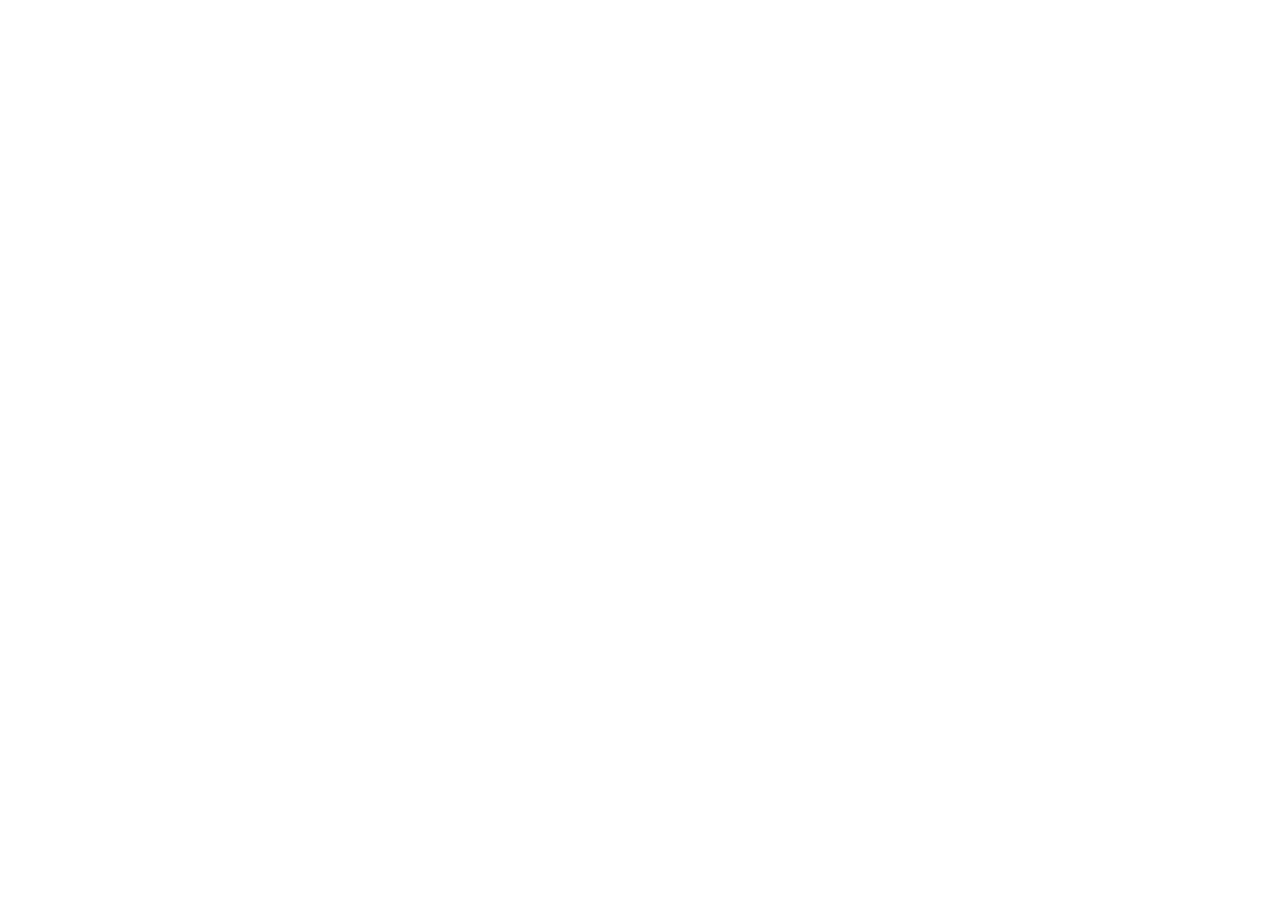
==== index.html @ 579cd455 "FICHEIROS ALFREDO HTML / CSS" ====
<!DOCTYPE html>
<html lang="en">
<head>
    <meta charset="UTF-8">
    <meta name="viewport" content="width=device-width, initial-scale=1.0">
    <title>PÁGINA LOGIN</title>
    <link rel="stylesheet" href="style.css">
</head>
<body>
    
</body>
</html>
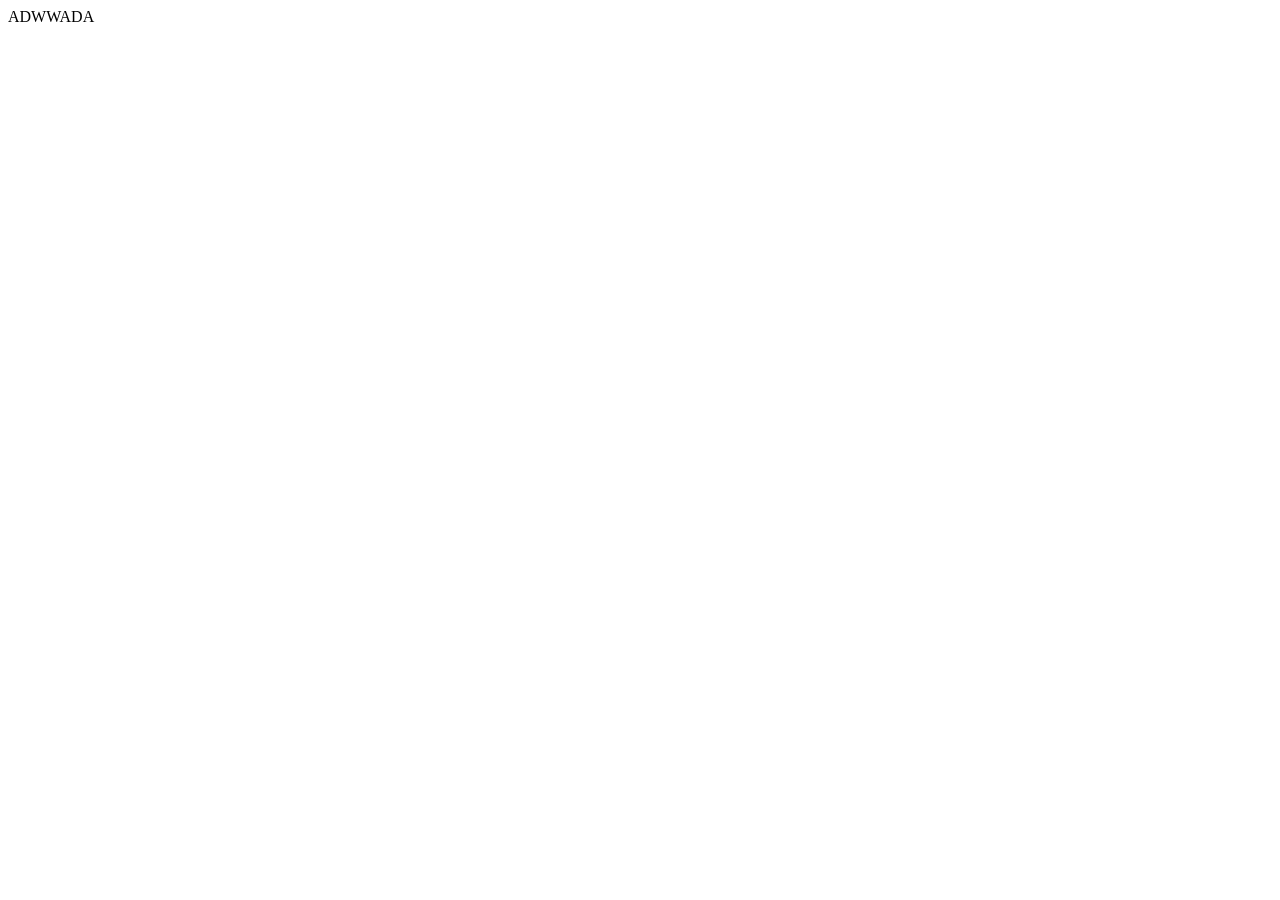
==== commit be1a009e: "TESTE ATUALIZAR" ====
--- a/index.html
+++ b/index.html
@@ -7,6 +7,6 @@
     <link rel="stylesheet" href="style.css">
 </head>
 <body>
-    
+    ADWWADA
 </body>
 </html>
--- a/style.css
+++ b/style.css
@@ -0,0 +1 @@
+AWDADAW
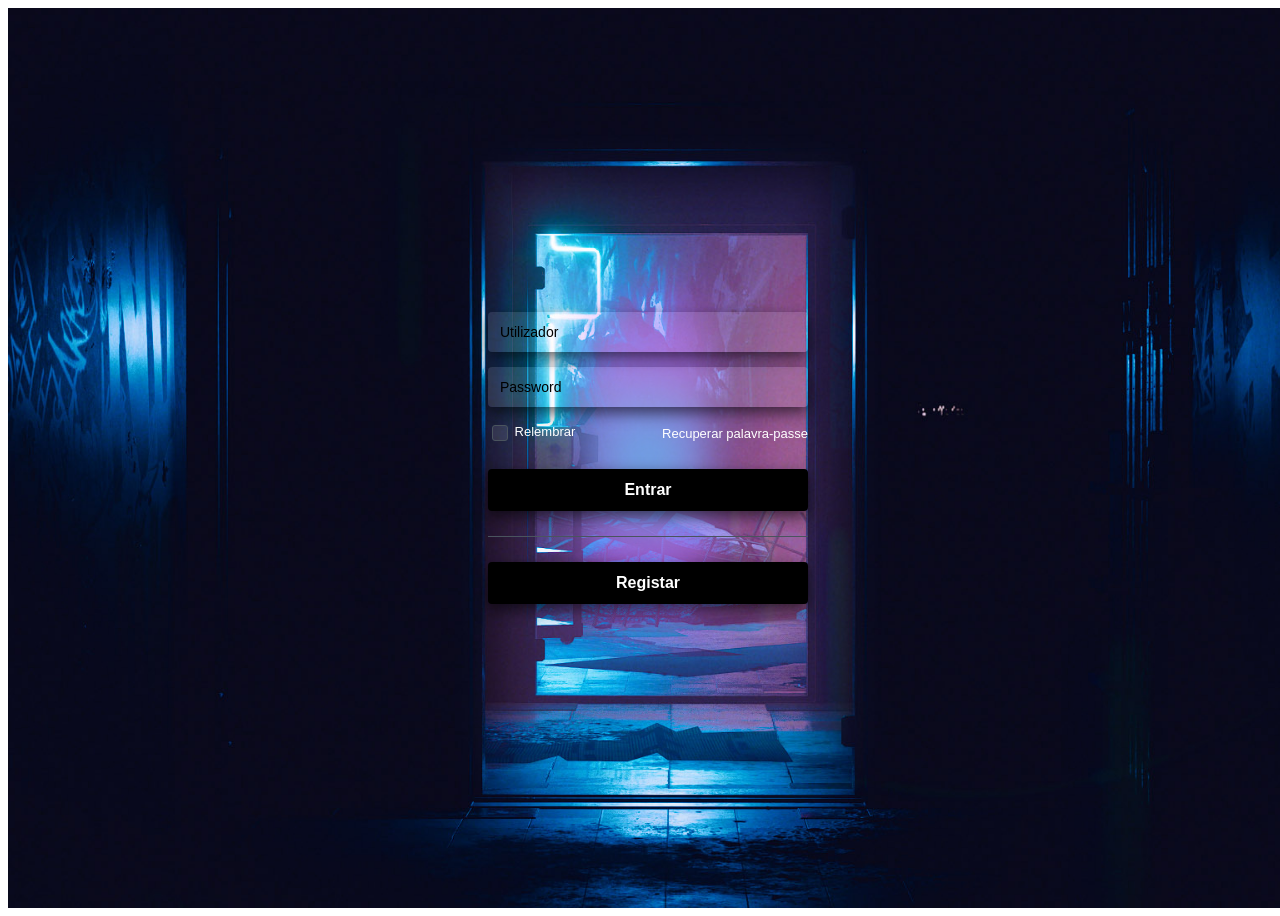
==== commit b6af4e84: "MUDANÇA PAGINA INICIAL" ====
--- a/index.html
+++ b/index.html
@@ -4,9 +4,51 @@
     <meta charset="UTF-8">
     <meta name="viewport" content="width=device-width, initial-scale=1.0">
     <title>PÁGINA LOGIN</title>
-    <link rel="stylesheet" href="style.css">
+    <link rel="stylesheet" href="static/style.css">
 </head>
 <body>
-    ADWWADA
+    <div class="login-container">
+    <div class="efeito-luz-pisca"></div>
+    
+    <div class="login-box">
+    <input type="text" placeholder="Utilizador">
+    <input type="password" placeholder="Password">
+    
+    <div class="opcoes-checkbox-link">
+        <label>
+            <input type="checkbox"> Relembrar
+        </label>
+        <a href="#">Recuperar palavra-passe</a>
+    </div>
+
+    <button class="btn-login">Entrar</button>
+    
+    <hr class="linha-divisoria">
+    
+    <button class="btn-registar">Registar</button>
+
+    <!--ESTE SCRIPT É PARA REMOVER DEPOIS (PARA SER INSERIDO NO JAVA SCRIPT)-->
+    <script>
+    // 1. O JavaScript vai procurar o input e o ícone do olho
+    const passwordInput = document.getElementById('password-input');
+    const togglePassword = document.getElementById('toggle-password');
+
+    // 2. Fica à espera que alguém clique no olho
+    togglePassword.addEventListener('click', function () {
+        
+        // 3. Verifica se a password está escondida
+        if (passwordInput.type === 'password') {
+            // Se estiver, muda para texto normal e muda o ícone para o macaco a tapar os olhos
+            passwordInput.type = 'text';
+            togglePassword.textContent = '🙈'; 
+        } else {
+            // Se não, volta a esconder em forma de password e repõe o olho normal
+            passwordInput.type = 'password';
+            togglePassword.textContent = '👁️'; 
+        }
+    });
+    </script>
+    
+</div>
 </body>
 </html>
--- a/static/style.css
+++ b/static/style.css
@@ -0,0 +1,210 @@
+.login-container {
+    background-image: url('pagina_login.jpg');
+    background-size: cover;
+    background-position: center;
+    width: 100vw;
+    height: 100vh;
+    position: relative;
+    overflow: hidden;
+}
+
+/* O elemento que sobrepõe a porta e pisca */
+.efeito-luz-pisca {
+    position: absolute;
+    top: 30%; /* Ajusta estes valores para cobrir exatamente a porta */
+    left: 45%; 
+    width: 10%; /* Tamanho aproximado da abertura da porta */
+    height: 40%;
+    
+    /* Cria um degradê radial que imita as cores da porta (azul e rosa) */
+    background: radial-gradient(circle, rgba(100, 200, 255, 0.8) 0%, rgba(200, 100, 255, 0.6) 60%, rgba(0,0,0,0) 100%);
+    filter: blur(20px); /* Suaviza as bordas para um efeito de brilho mais realista */
+    
+    /* Aplica a animação que definimos abaixo */
+    animation: piscarLuz 2s infinite linear;
+    z-index: 1; /* Garante que fica atrás do formulário de texto */
+}
+
+/* Define os campos de texto à frente de tudo */
+.login-box {
+    background-color: transparent; /* Fundo cinza escuro */
+    padding: 40px;
+    border-radius: 6px;
+    width: 320px;
+    
+    /* Mantém a caixa no centro do ecrã */
+    position: absolute;
+    top: 50%;
+    left: 50%;
+    transform: translate(-50%, -50%);
+    z-index: 2;
+    
+    /* Empilha tudo em coluna */
+    display: flex;
+    flex-direction: column;
+    gap: 15px; /* Espaço entre cada input/botão */
+    
+    font-family: Arial, sans-serif;
+    color: white; /* Cor do texto "Remember me" */
+}
+
+/* Estilo das caixas de texto */
+.login-box input[type="text"],
+.login-box input[type="password"] {
+    width: 100%;
+    padding: 12px;
+    border: none;
+    border-radius: 4px;
+    background-color: rgba(255, 255, 255, 0.1);
+    box-sizing: border-box; /* Impede que o padding estrague a largura */
+    box-shadow: 0px 6px 15px rgba(0, 0, 0, 0.6);
+    font-size: 14px;
+}
+
+.login-box input[type="text"]:focus,
+.login-box input[type="password"]:focus {
+    outline: none;
+}
+
+.login-box input::placeholder {
+    color: black; /* Cor do texto "Utilizador" e "Password" */
+}
+
+/* A caixa invisível que segura o input e o olho */
+.password-container {
+    position: relative;
+    width: 100%;
+}
+
+/* Opcional: Dar um espaço na direita do input para o texto não ficar por baixo do olho */
+.password-container input {
+    padding-right: 40px !important; 
+}
+
+/* O estilo e posicionamento do Olho */
+.olho-icon {
+    position: absolute;
+    right: 12px;
+    top: 50%;
+    transform: translateY(-50%); /* Centra o olho perfeitamente na vertical */
+    cursor: pointer; /* Fica com a mãozinha de clicar */
+    font-size: 18px;
+    user-select: none; /* Impede que o jogador selecione o emoji do olho sem querer */
+    opacity: 0.7; /* Fica um bocadinho sumido para não distrair */
+    transition: opacity 0.2s;
+}
+
+.olho-icon:hover {
+    opacity: 1; /* Fica totalmente visível quando passas o rato */
+}
+
+/* O treuque para o Checkbox e o Link ficarem opostos */
+.opcoes-checkbox-link {
+    display: flex;
+    justify-content: space-between; /* Empurra um para a esquerda e outro para a direita */
+    font-size: 13px;
+    align-items: center;
+}
+
+.opcoes-checkbox-link a {
+    color: white;
+    text-decoration: none;
+}
+
+.opcoes-checkbox-link a:hover {
+    color: rosybrown;
+    transition: all 0.4s ease;
+}
+
+.opcoes-checkbox-link input[type="checkbox"] {
+    appearance: none;
+    -webkit-appearance: none; /* Para funcionar no Chrome/Safari */
+    width: 16px;
+    height: 16px;
+    background-color: rgba(255, 255, 255, 0.1); /* Fundo meio transparente */
+    border: 1px solid #4a545e; /* Borda cinzenta */
+    border-radius: 3px;
+    cursor: pointer;
+    position: relative;
+    display: inline-block;
+    vertical-align: middle;
+}
+
+/* 2. O que acontece QUANDO CLICAS (:checked) */
+.opcoes-checkbox-link input[type="checkbox"]:checked {
+    background-color: rgba(255, 255, 255, 0.1); 
+    border-color: #4a545e;
+}
+
+/* 3. Desenhar o "Visto" (Checkmark) branco à mão usando CSS */
+.opcoes-checkbox-link input[type="checkbox"]:checked::after {
+    content: '';
+    position: absolute;
+    top: 1px;
+    left: 4px;
+    width: 4px;
+    height: 8px;
+    border: solid white;
+    border-width: 0 2px 2px 0;
+    transform: rotate(45deg);
+}
+
+/* Botão de Login principal */
+.btn-login {
+    background-color: black; /* Azul estilo Steam */
+    color: white;
+    border: none;
+    padding: 12px;
+    border-radius: 4px;
+    cursor: pointer;
+    font-size: 16px;
+    font-weight: bold;
+    margin-top: 10px;
+    box-shadow: 0px 6px 15px rgba(0, 0, 0, 0.6);
+    transition: all 0.4s ease;
+}
+
+.btn-login:hover {
+    background-color: greenyellow;
+    color: black;
+}
+
+/* A linha que separa os botões */
+.linha-divisoria {
+    width: 100%;
+    border: 0;
+    border-top: 1px solid #4a545e;
+    margin: 10px 0;
+}
+
+/* Botão de Registar (Transparente com borda) */
+.btn-registar {
+    background-color: black;
+    color: white;
+    border: none;
+    padding: 12px;
+    border-radius: 4px;
+    cursor: pointer;
+    font-size: 16px;
+    font-weight: bold;
+    box-shadow: 0px 6px 15px rgba(0, 0, 0, 0.6);
+    transition: all 0.4s ease;
+}
+
+.btn-registar:hover {
+    background-color: greenyellow;
+    color: black;
+}
+
+/* A definição da animação em si: faz falhar a opacidade */
+@keyframes piscarLuz {
+    0%   { opacity: 0.1; }  /* Luz quase apagada */
+    5%   { opacity: 0.8; }  /* Pico de brilho rápido */
+    10%  { opacity: 0.2; }  /* Apaga logo a seguir */
+    15%  { opacity: 0.7; }  /* Outro pico */
+    20%  { opacity: 0.1; }  /* Apaga */
+    60%  { opacity: 0.2; }  /* Mantém-se dimm por um tempo (pausa) */
+    65%  { opacity: 0.9; }  /* Brilho máximo */
+    70%  { opacity: 0.3; }  /* Apaga */
+    100% { opacity: 0.1; }  /* Reinicia o ciclo apagada */
+}
